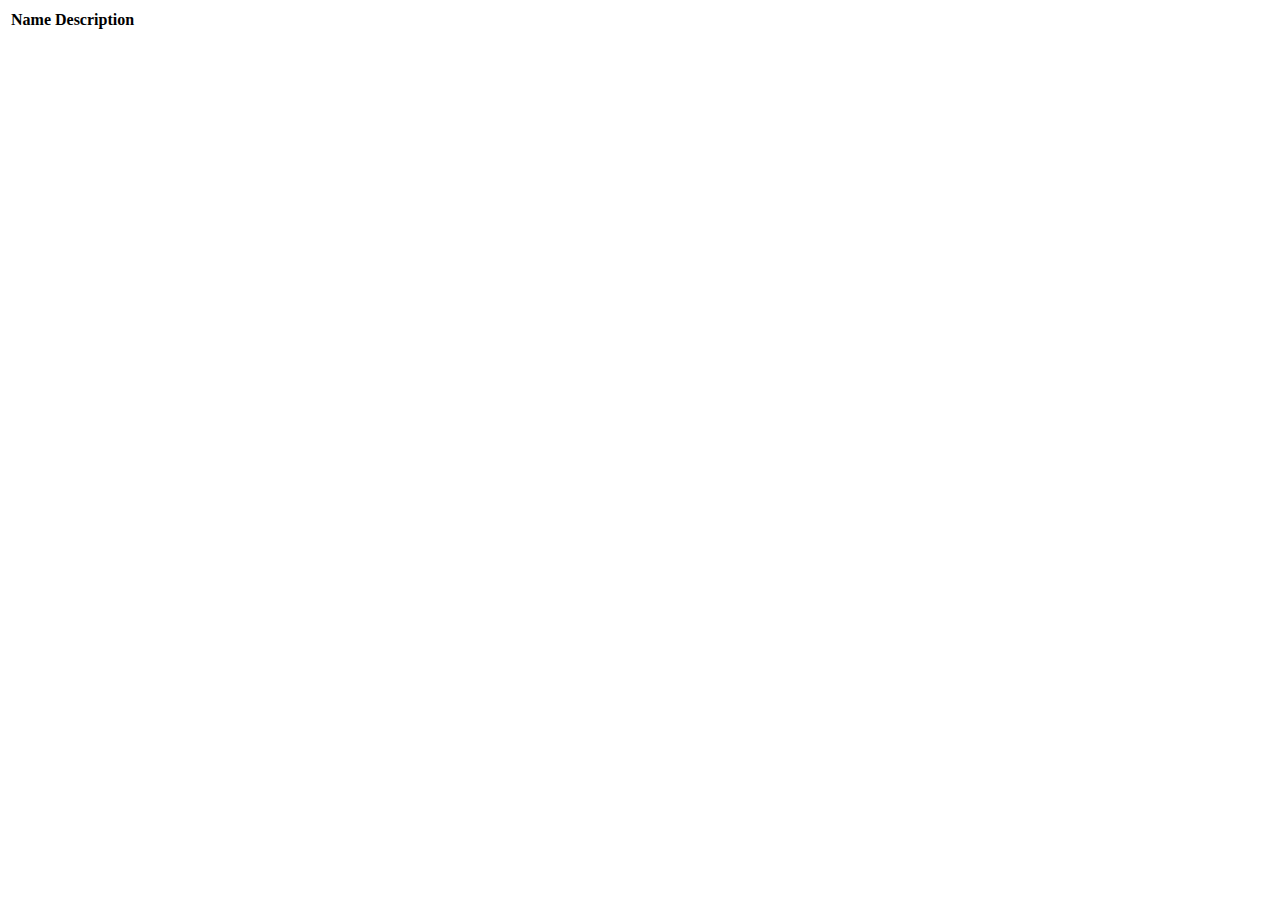
==== src/main/resources/templates/events/index.html @ 14c43d86 "completed videos/code for Creating a Model section of lesson" ====
<!DOCTYPE html>
<html lang="en" xmlns:th="http://www.thymeleaf.org/">
<head th:replace="fragments :: head"></head>
<body class="container">

<header th:replace="fragments :: header"></header>

<table class="table table-striped">
    <thead>
        <tr>
            <th>Name</th>
            <th>Description</th>
        </tr>
    </thead>
    <tr th:each="event : ${events}">
        <td th:text="${event.name}"></td>
        <td th:text="${event.description}"></td>
    </tr>
</table>

<!--<ul>-->
<!--    <th:block th:each="event : ${events}">-->
<!--        <li th:text="${event.name}"></li>-->
<!--    </th:block>-->
<!--</ul>-->

</body>
</html>
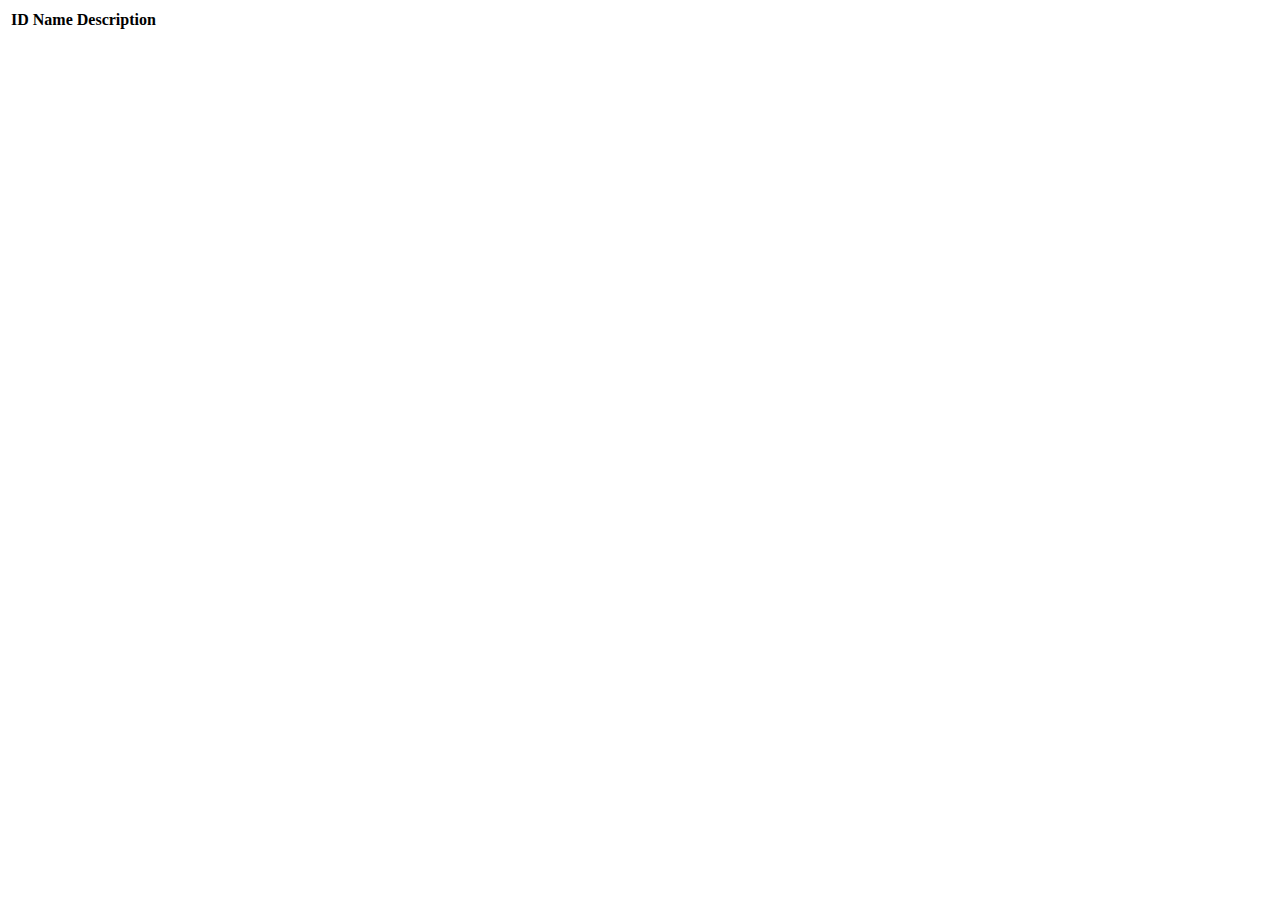
==== commit 75d048e1: "completed 'models and data' and 'model binding' sections of lesson" ====
--- a/src/main/resources/templates/events/index.html
+++ b/src/main/resources/templates/events/index.html
@@ -8,11 +8,13 @@
 <table class="table table-striped">
     <thead>
         <tr>
+            <th>ID</th>
             <th>Name</th>
             <th>Description</th>
         </tr>
     </thead>
     <tr th:each="event : ${events}">
+        <td th:text="${event.id}"></td>
         <td th:text="${event.name}"></td>
         <td th:text="${event.description}"></td>
     </tr>
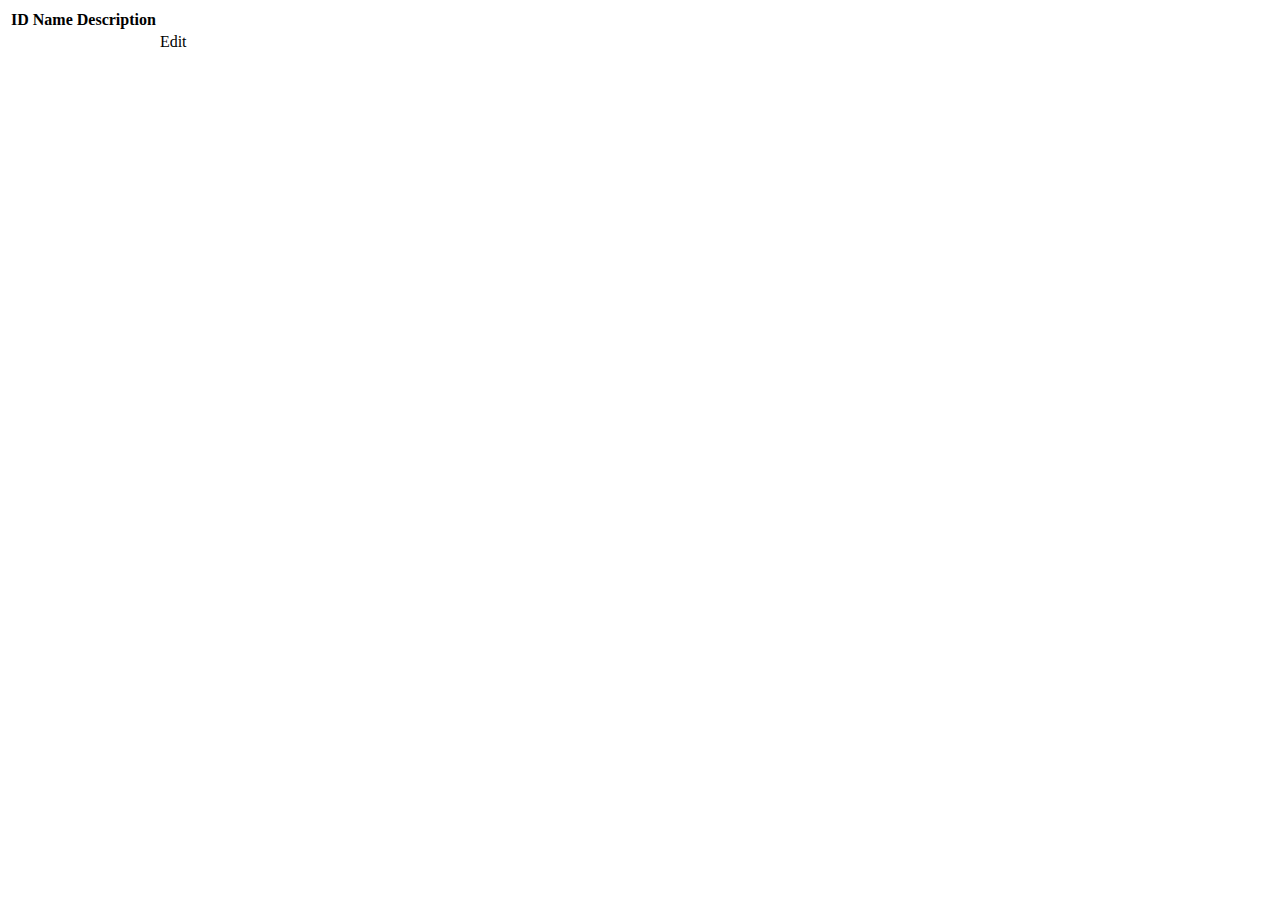
==== commit bfc212f9: "completed 'Exercises: Edit Model Classes'" ====
--- a/src/main/resources/templates/events/index.html
+++ b/src/main/resources/templates/events/index.html
@@ -17,6 +17,10 @@
         <td th:text="${event.id}"></td>
         <td th:text="${event.name}"></td>
         <td th:text="${event.description}"></td>
+        <td>
+            <a th:href="@{/events/edit/{id}(id=${event.id})}">Edit</a>
+        </td>
+
     </tr>
 </table>
 
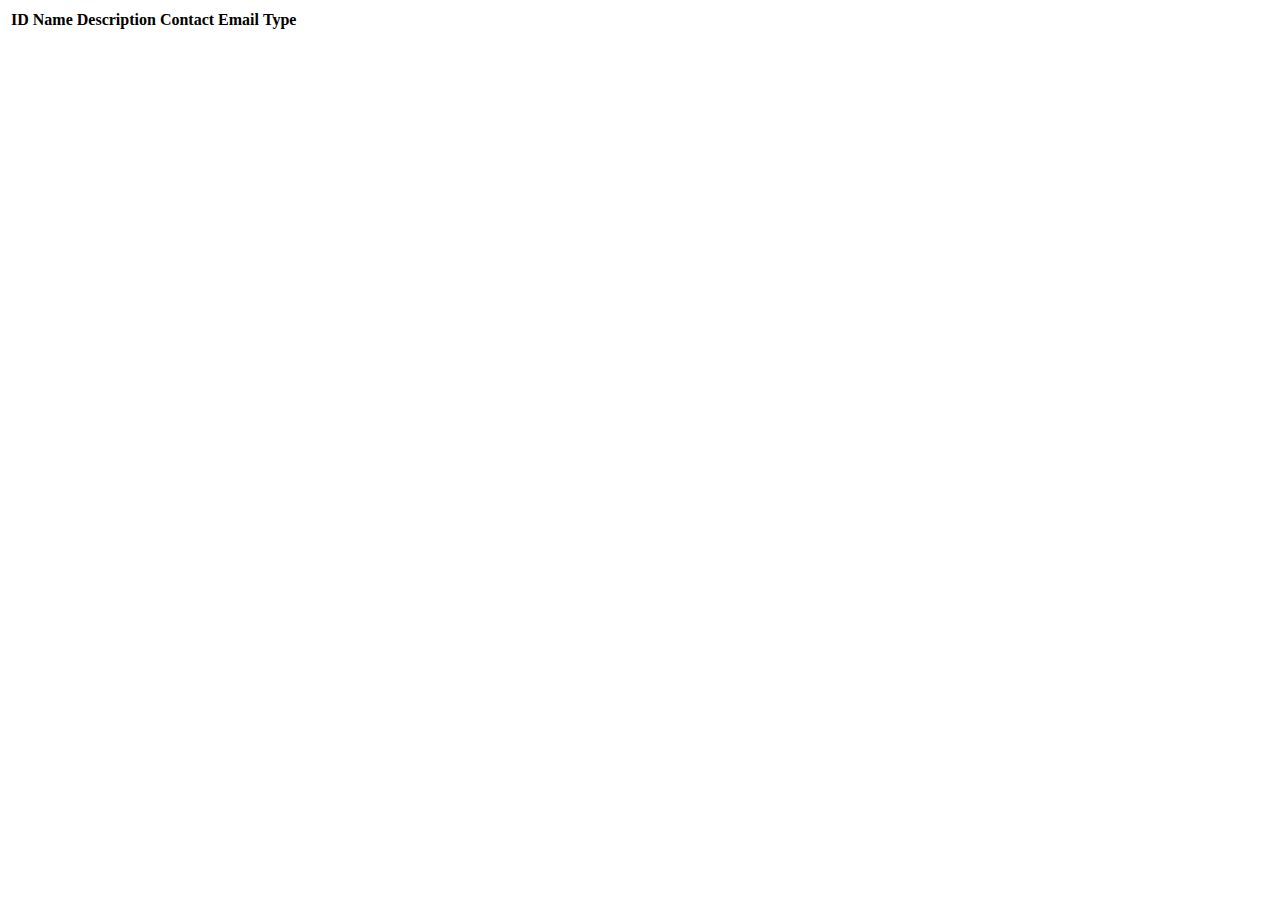
==== commit fbb51b19: "completed all exercises with validation, enums" ====
--- a/src/main/resources/templates/events/index.html
+++ b/src/main/resources/templates/events/index.html
@@ -11,24 +11,18 @@
             <th>ID</th>
             <th>Name</th>
             <th>Description</th>
+            <th>Contact Email</th>
+            <th>Type</th>
         </tr>
     </thead>
     <tr th:each="event : ${events}">
         <td th:text="${event.id}"></td>
         <td th:text="${event.name}"></td>
         <td th:text="${event.description}"></td>
-        <td>
-            <a th:href="@{/events/edit/{id}(id=${event.id})}">Edit</a>
-        </td>
-
+        <td th:text="${event.contactEmail}"></td>
+        <td th:text="${event.type.displayName}"></td>
     </tr>
 </table>
 
-<!--<ul>-->
-<!--    <th:block th:each="event : ${events}">-->
-<!--        <li th:text="${event.name}"></li>-->
-<!--    </th:block>-->
-<!--</ul>-->
-
 </body>
 </html>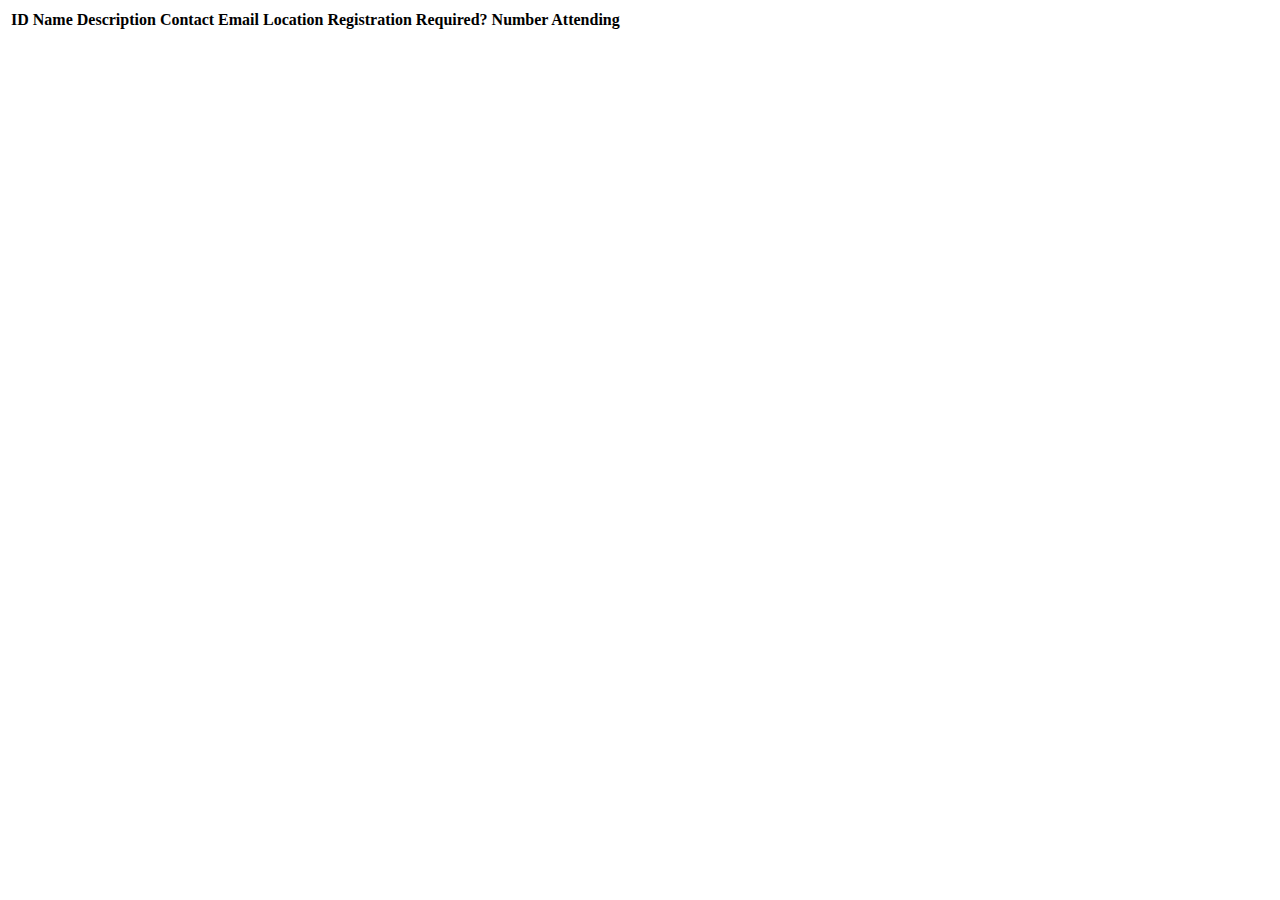
==== commit 5334fbd2: "completed all but last exercise" ====
--- a/src/main/resources/templates/events/index.html
+++ b/src/main/resources/templates/events/index.html
@@ -12,7 +12,9 @@
             <th>Name</th>
             <th>Description</th>
             <th>Contact Email</th>
-            <th>Type</th>
+            <th>Location</th>
+            <th>Registration Required?</th>
+            <th>Number Attending</th>
         </tr>
     </thead>
     <tr th:each="event : ${events}">
@@ -20,7 +22,9 @@
         <td th:text="${event.name}"></td>
         <td th:text="${event.description}"></td>
         <td th:text="${event.contactEmail}"></td>
-        <td th:text="${event.type.displayName}"></td>
+        <td th:text="${event.location}"></td>
+        <td th:text="${event.registrationRequired}"></td>
+        <td th:text="${event.numberAttending}"></td>
     </tr>
 </table>
 
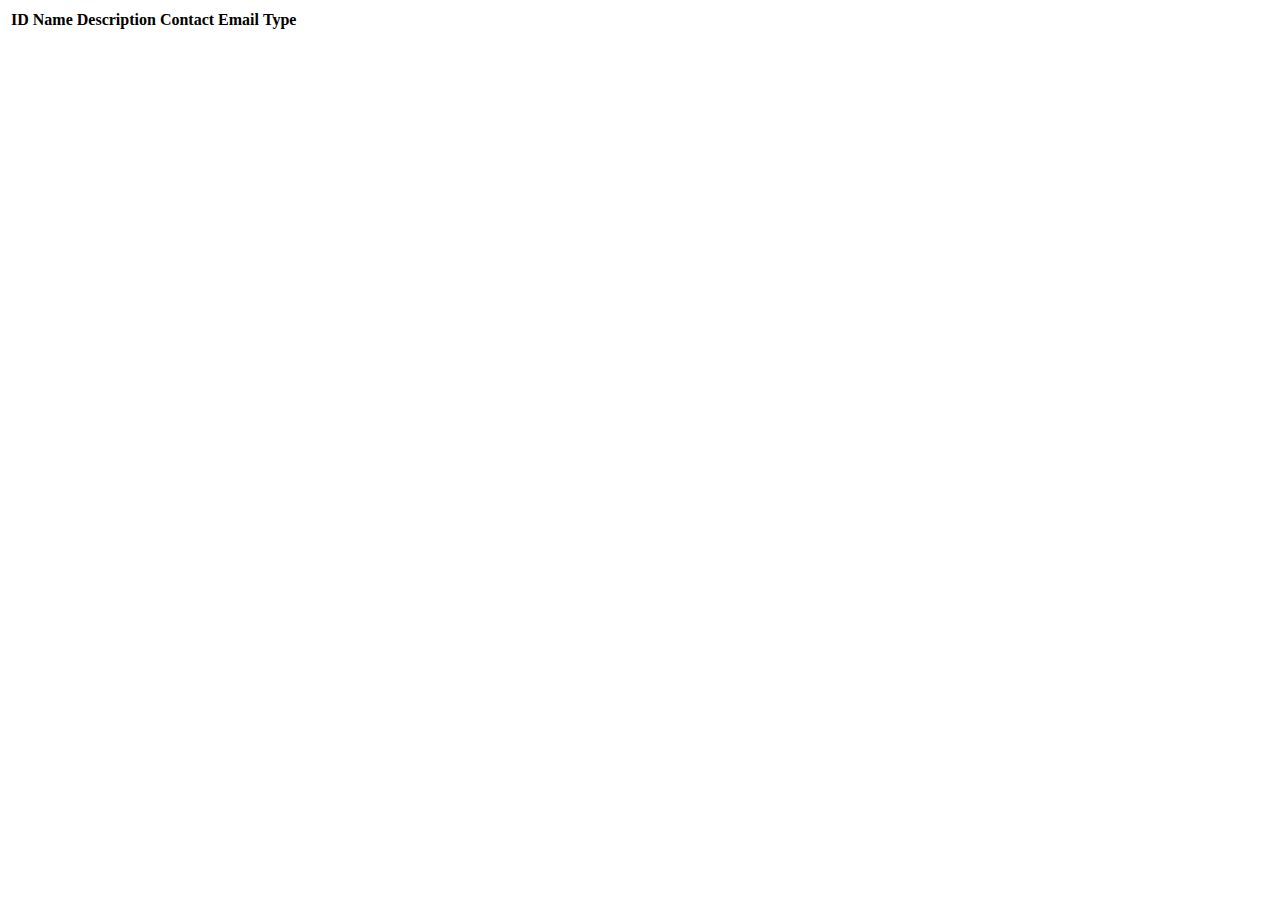
==== commit 5a9c4863: "finished exercises making EventCategory class, repo, controller" ====
--- a/src/main/resources/templates/events/index.html
+++ b/src/main/resources/templates/events/index.html
@@ -12,9 +12,7 @@
             <th>Name</th>
             <th>Description</th>
             <th>Contact Email</th>
-            <th>Location</th>
-            <th>Registration Required?</th>
-            <th>Number Attending</th>
+            <th>Type</th>
         </tr>
     </thead>
     <tr th:each="event : ${events}">
@@ -22,9 +20,7 @@
         <td th:text="${event.name}"></td>
         <td th:text="${event.description}"></td>
         <td th:text="${event.contactEmail}"></td>
-        <td th:text="${event.location}"></td>
-        <td th:text="${event.registrationRequired}"></td>
-        <td th:text="${event.numberAttending}"></td>
+        <td th:text="${event.type}"></td>
     </tr>
 </table>
 
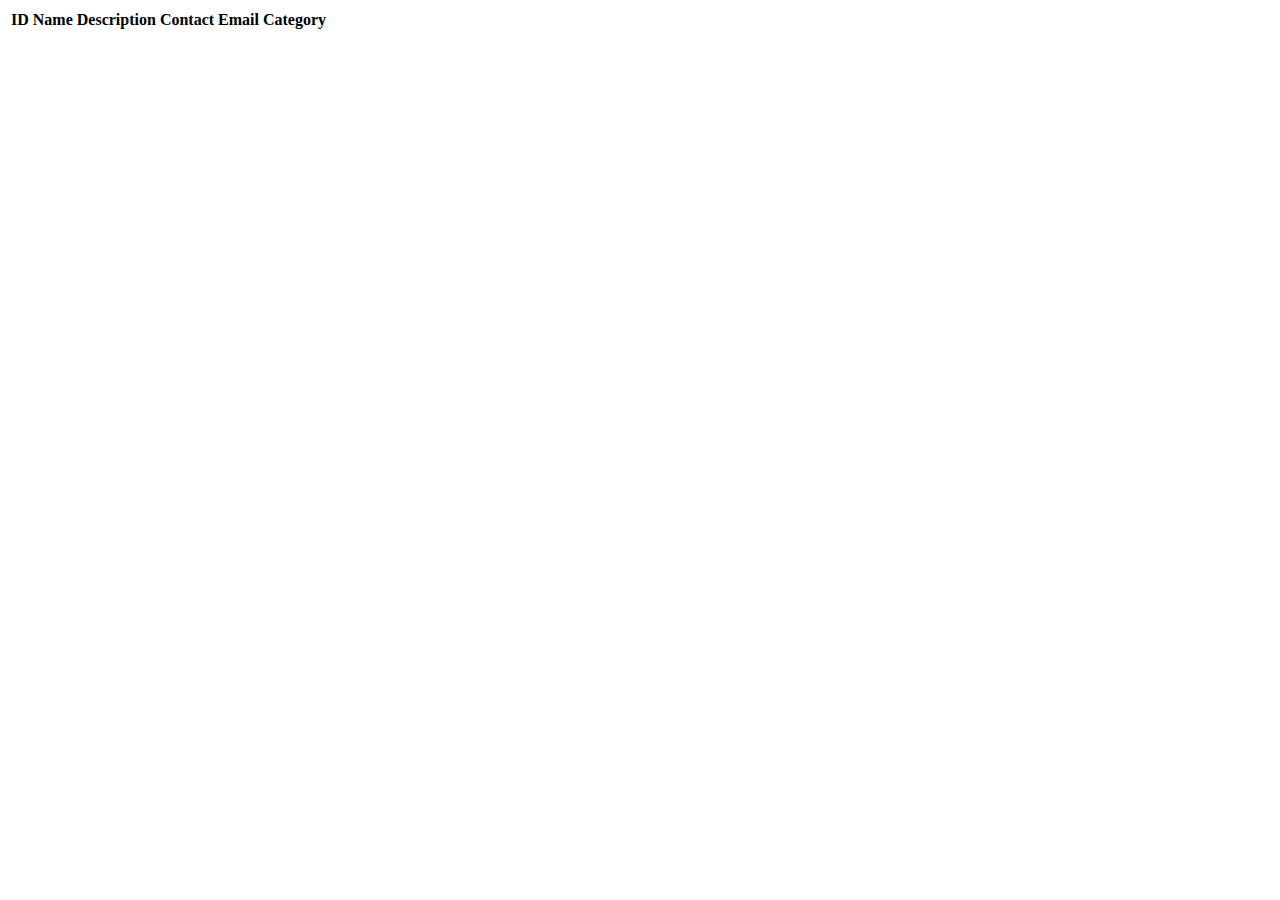
==== commit 700e4256: "completed first two videos of reading, event controller currently has logic error" ====
--- a/src/main/resources/templates/events/index.html
+++ b/src/main/resources/templates/events/index.html
@@ -12,7 +12,7 @@
             <th>Name</th>
             <th>Description</th>
             <th>Contact Email</th>
-            <th>Type</th>
+            <th>Category</th>
         </tr>
     </thead>
     <tr th:each="event : ${events}">
@@ -20,7 +20,7 @@
         <td th:text="${event.name}"></td>
         <td th:text="${event.description}"></td>
         <td th:text="${event.contactEmail}"></td>
-        <td th:text="${event.type}"></td>
+        <td th:text="${event.eventCategory.name}"></td>
     </tr>
 </table>
 
